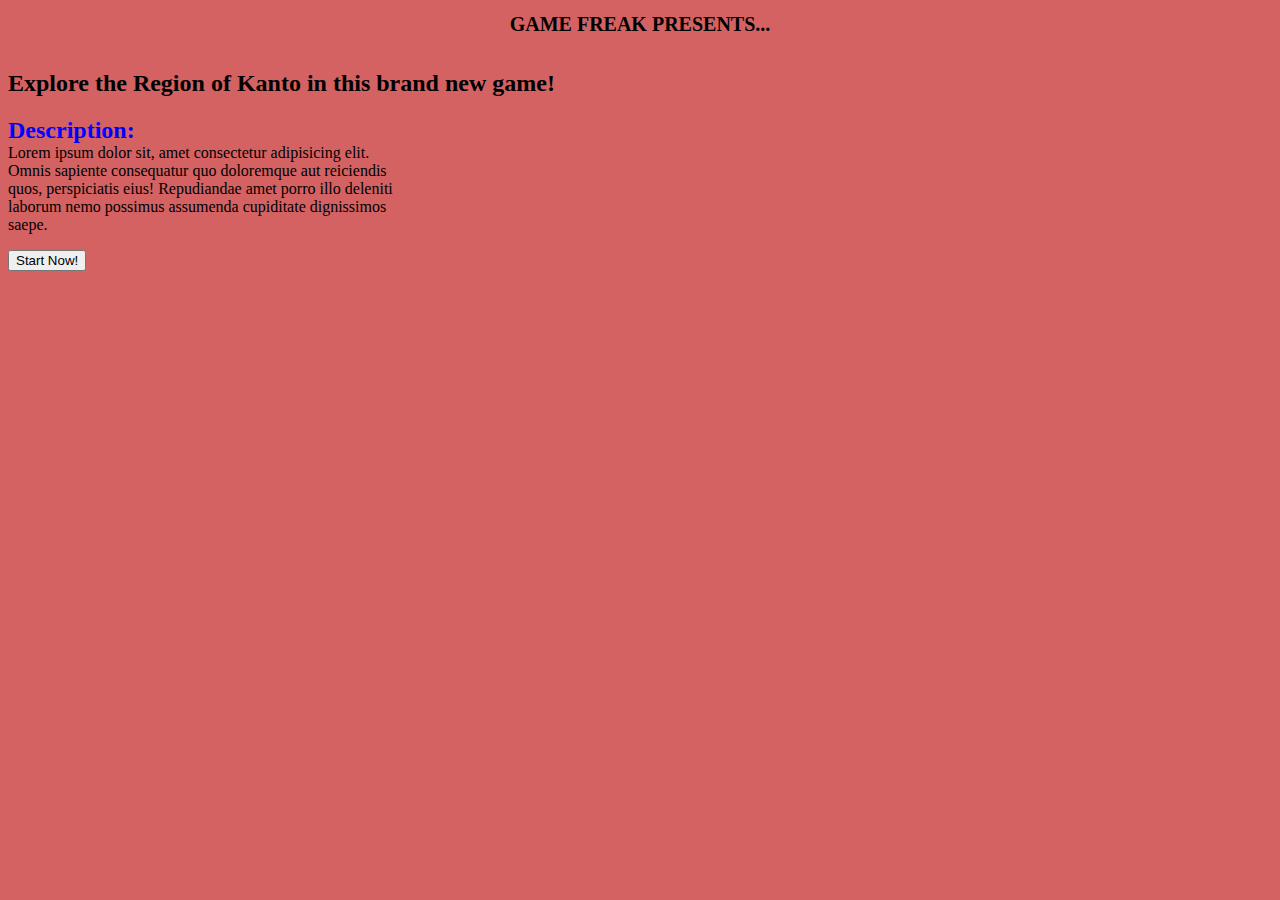
==== index.html @ dfd5496a "Initial commit" ====
<!DOCTYPE html>
<html lang="en">
<head>
    <meta charset="UTF-8">
    <meta name="viewport" content="width=device-width, initial-scale=1.0">
    <title>Document</title>
    <link rel="stylesheet" href="css/style.css">
</head>
<body>
    <h1>GAME FREAK PRESENTS...</h1>
    <img src="media/images/International_Pokémon_logo.svg.png" alt="">

    

    <h2>Explore the Region of Kanto in this brand new game!</h2>
    
    <P><strong>Description:</strong><br>
        Lorem ipsum dolor sit, amet consectetur adipisicing elit. Omnis sapiente consequatur quo doloremque aut reiciendis quos, perspiciatis eius! Repudiandae amet porro illo deleniti laborum nemo possimus assumenda cupiditate dignissimos saepe.
    </P>
    
    <a href="html/starters.html"><button>Start Now!</button></a>
</body>
</html>
---- css/style.css ----
@font-face {
    font-family: poke;
    src: url(../media/Fonts/);
}

h1{
    font-family: poke;
    font-size: 20px;
    margin-left: auto;
    margin-right: auto;
    width: fit-content;
}

img{
    width: 400px;
    display: block;
    margin-left: auto;
    margin-right: auto;
}

body{
    background-color: rgb(212, 98, 98);
}

p{
    width: 400px
    ;
}

strong{
    color: blue;
    font-size: x-large;
}
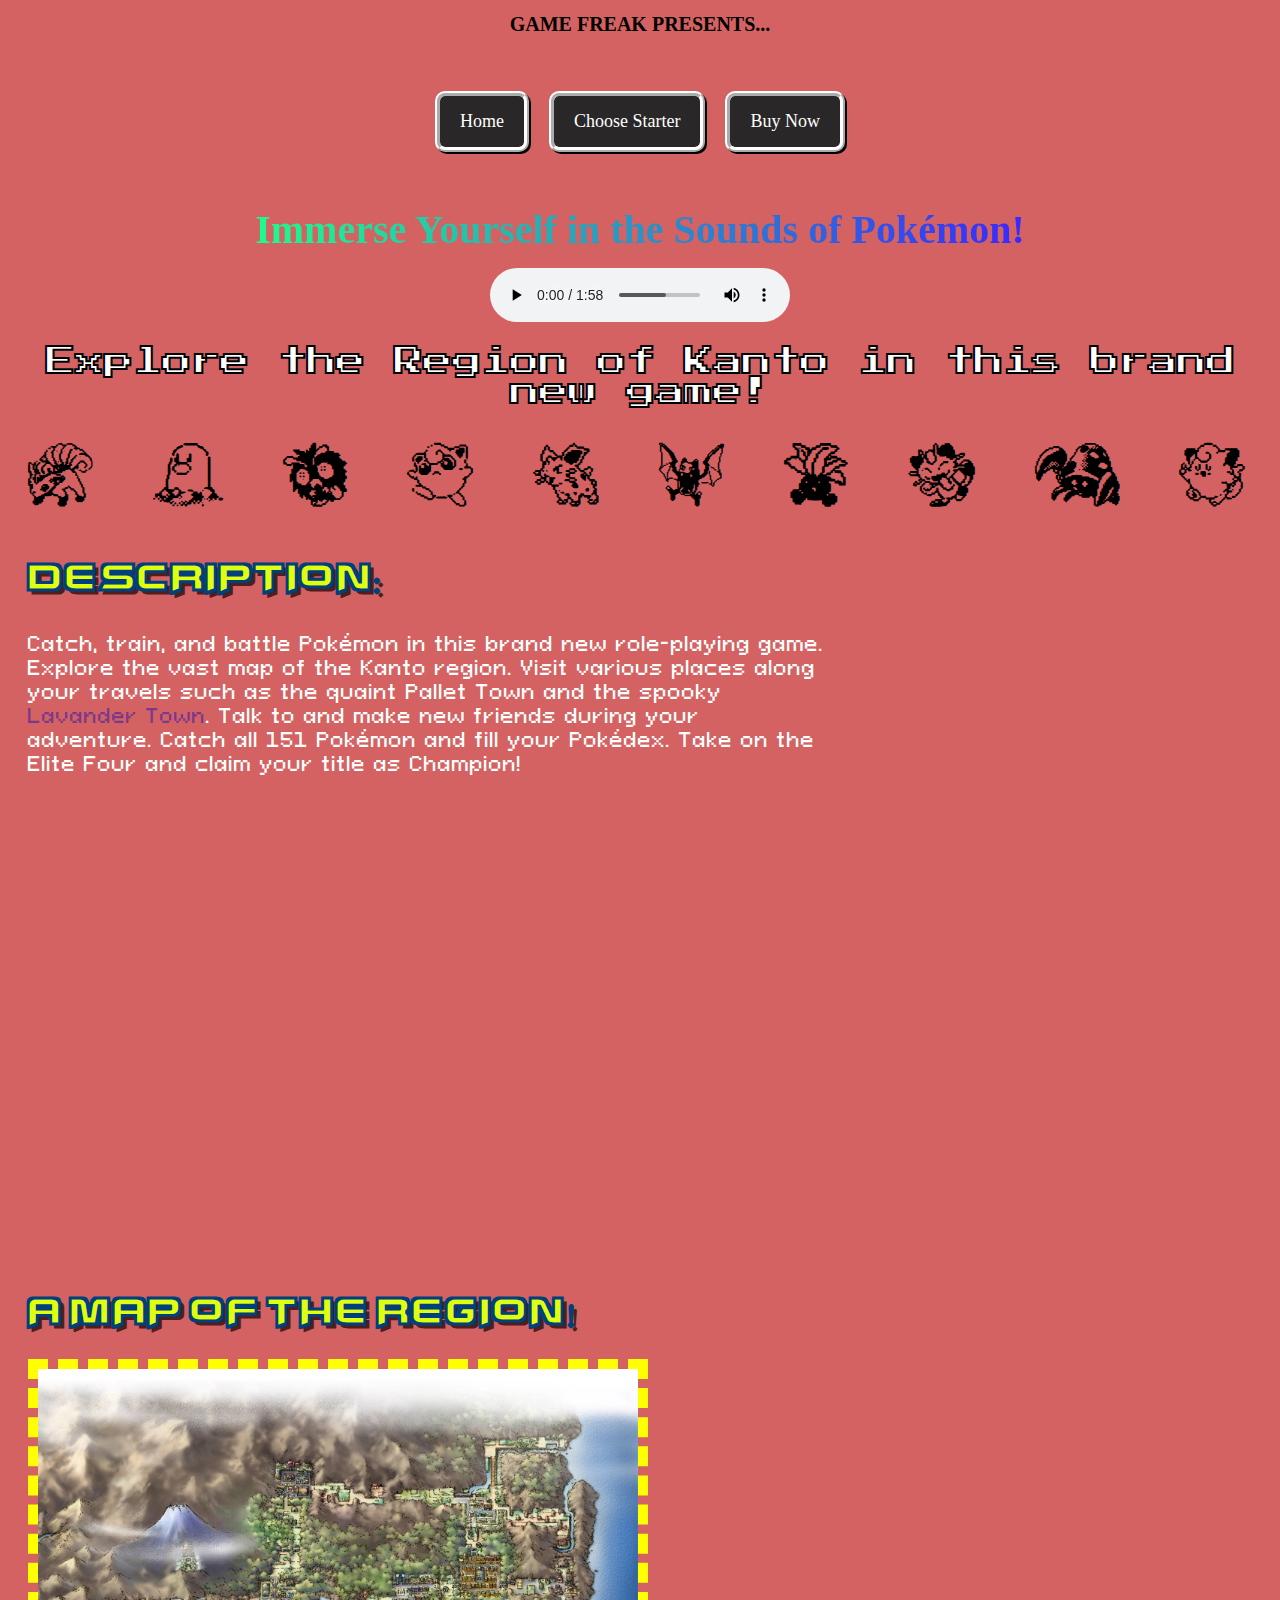
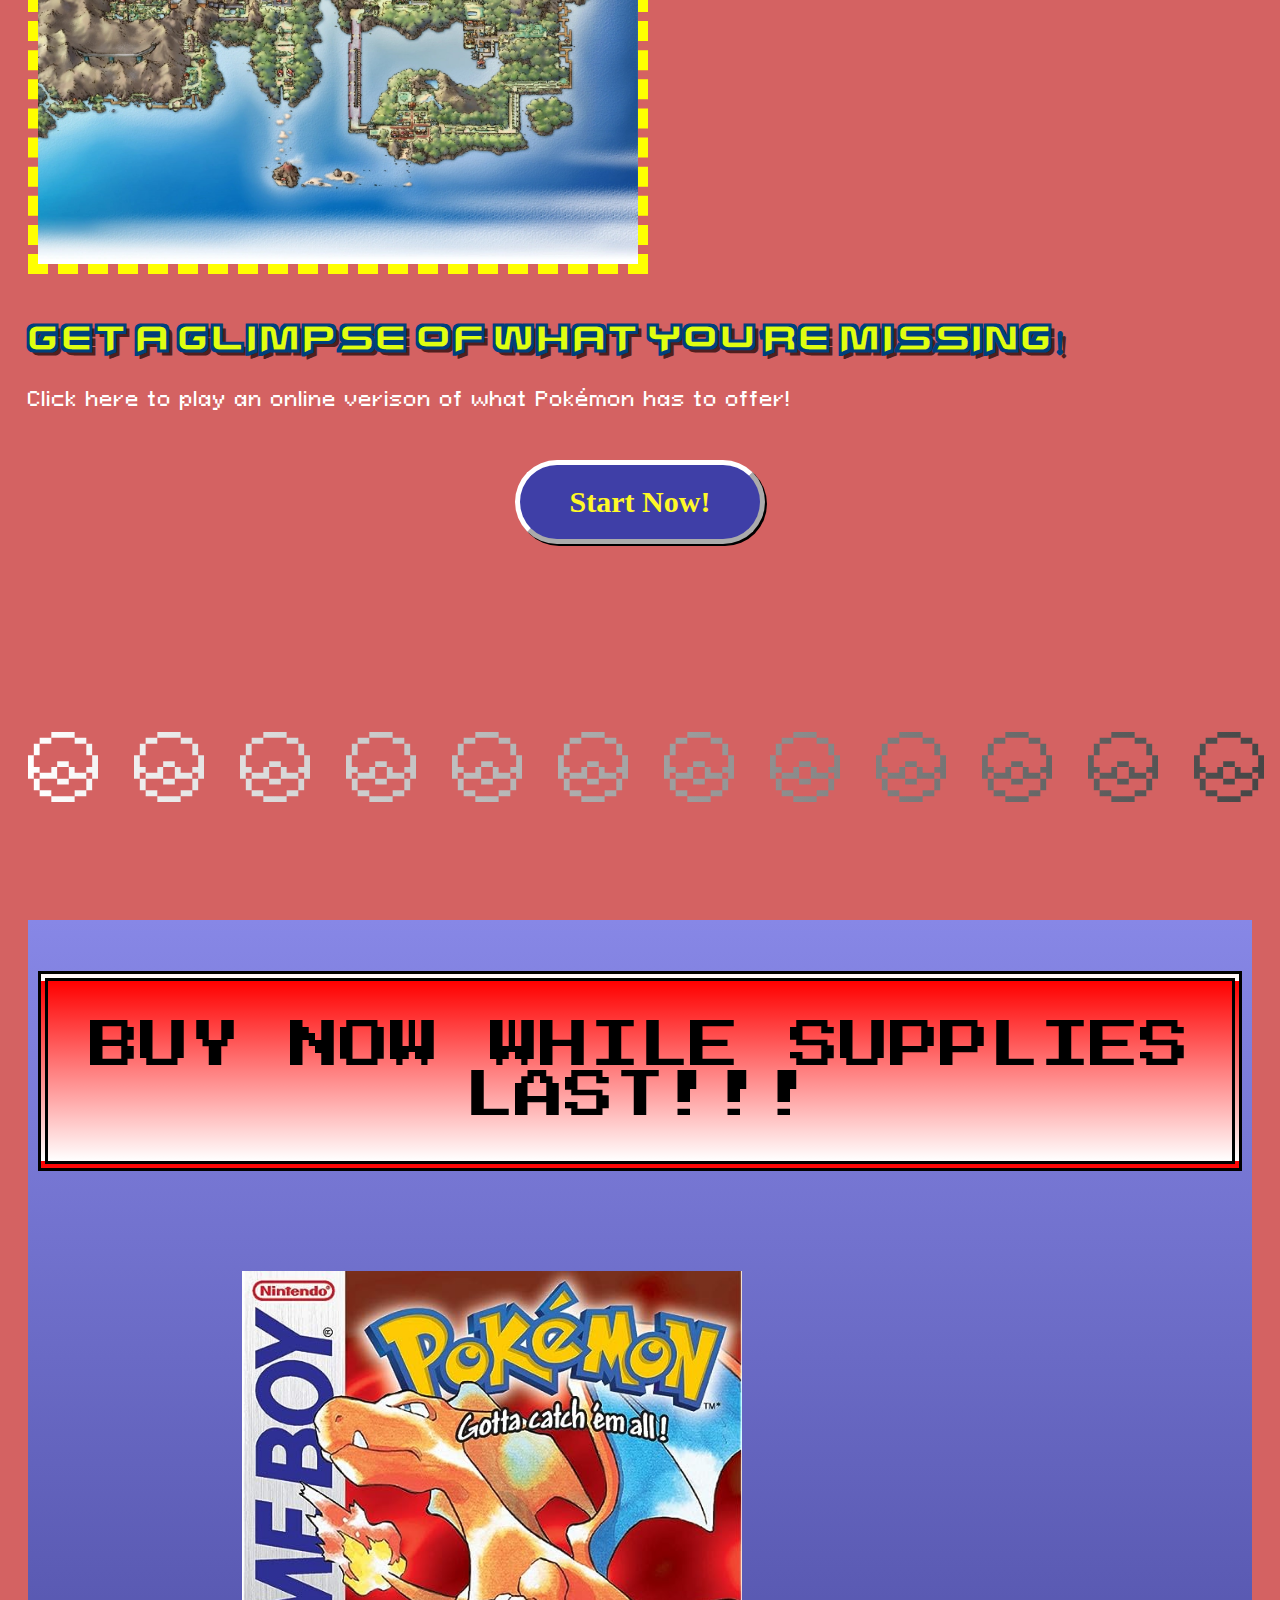
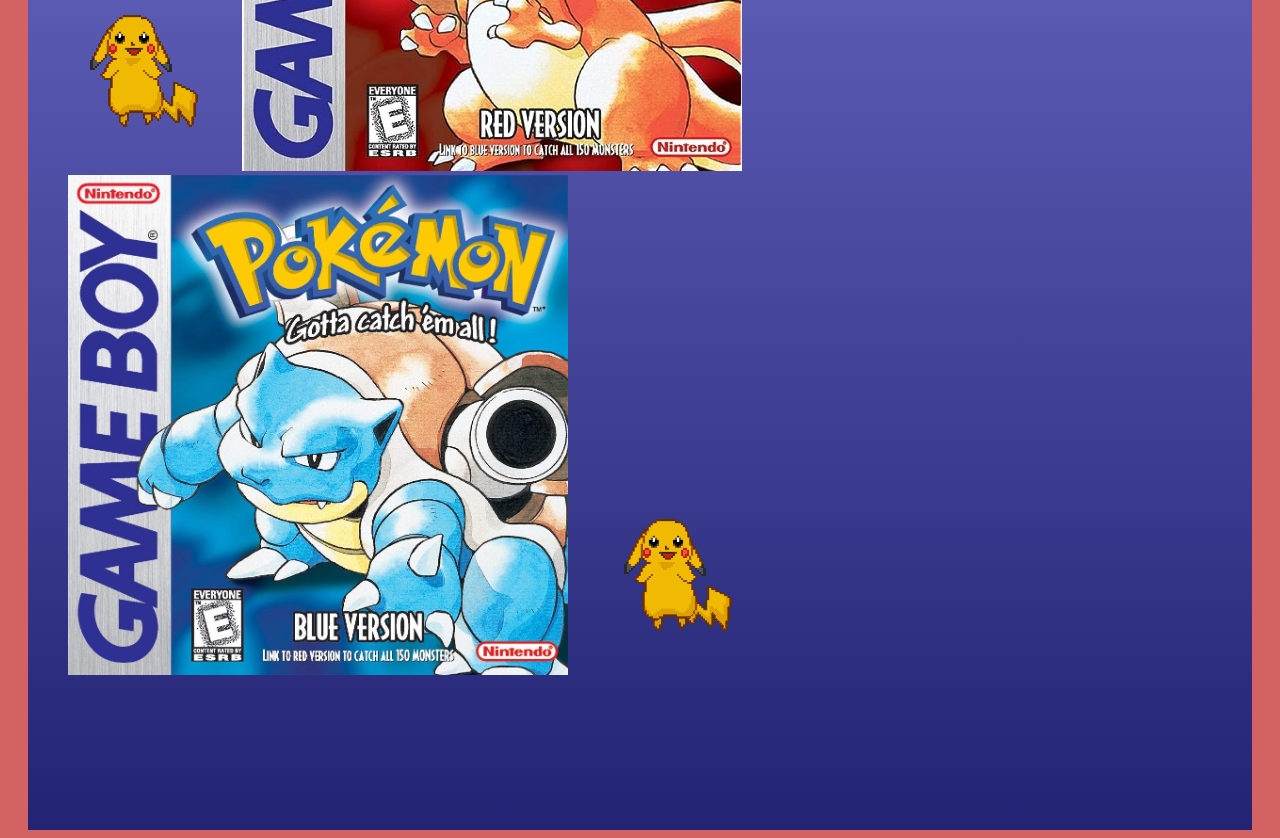
==== commit 39e78978: "updates" ====
--- a/index.html
+++ b/index.html
@@ -8,16 +8,53 @@
 </head>
 <body>
     <h1>GAME FREAK PRESENTS...</h1>
-    <img src="media/images/International_Pokémon_logo.svg.png" alt="">
+    <img class="pokeimg" src="media/images/International_Pokémon_logo.svg.png" alt="">
 
-    
+    <nav class="menu">
+        <ul>
+            <li><a href="#">Home</a></li>
+            <li><a href="html/starters.html">Choose Starter</a></li>
+            <li><a href="index.html#anchorpoint">Buy Now</a></li>
+        </ul>
 
-    <h2>Explore the Region of Kanto in this brand new game!</h2>
-    
-    <P><strong>Description:</strong><br>
-        Lorem ipsum dolor sit, amet consectetur adipisicing elit. Omnis sapiente consequatur quo doloremque aut reiciendis quos, perspiciatis eius! Repudiandae amet porro illo deleniti laborum nemo possimus assumenda cupiditate dignissimos saepe.
+    </nav>
+
+    <h3 class="sounds">Immerse Yourself in the Sounds of Pokémon!</h3>
+   
+    <audio src="media/audio/1-01. Opening.mp3" controls>Theme</audio>
+
+<div class="chunk">
+    <h2 class="explore">Explore the Region of Kanto in this brand new game!</h2>
+    <p class="dexstuff">abcdehjmxo</p>
+    <p class="strong"><strong>Description:</strong><br></p>
+       <p class="desc">Catch, train, and battle Pokémon in this brand new role-playing game. 
+        Explore the vast map of the Kanto region. Visit various places along your travels such as the quaint Pallet Town and the spooky <a class="lav" href="html/lavendertown.html">Lavander Town</a>. 
+        Talk to and make new friends during your adventure.
+        Catch all 151 Pokémon and fill your Pokédex. Take on the Elite Four and claim your title as Champion!
     </P>
     
-    <a href="html/starters.html"><button>Start Now!</button></a>
+    <iframe width="750" height="421.88" src="https://www.youtube.com/embed/5tTc8__lXkM?si=AW9G43K2GayQh26k" title="YouTube video player" frameborder="0" allow="accelerometer; autoplay; clipboard-write; encrypted-media; gyroscope; picture-in-picture; web-share" allowfullscreen></iframe>
+
+    <h2 class="map">A Map of the Region!</h2>
+
+    <img class="mapimg" src="media/images/Kanto_HGSS_Art.jpeg" alt="kantomap">
+
+    <h2 class="playnow">Get a glimpse of what you're missing!</h2>
+    <p class="playexp">Click here to play an online verison of what Pokémon has to offer!</p>
+    <a class="START" href="html/starters.html"><button>Start Now!</button></a>
+<br>
+ <p class="bals">AAAAAAAAAAAAAAAA</p>
+<br>
+<div class="buythings">
+<a id="anchorpoint" class="buys" href="https://www.amazon.com/s?k=pokemon+red+and+blue&i=videogames&crid=274P0JHJZ6ZKE&sprefix=pokemon+red+and+blue%2Cvideogames%2C582&ref=nb_sb_noss_2" target="_blank"><button>BUY NOW WHILE SUPPLIES LAST!!!</button></a>
+<div class="gamess">
+    <img src="media/images/1d3edf4117eda83437351472d63b242f_w200.gif" alt="jumping pikachu">
+<img class="red" src="media/images/71aow5iRsfL._AC_UL600_SR600,600_.jpg" alt="pokemonred">
+<img class="blue" src="media/images/71tFts8ENbL.jpg" alt="pokemonblue">
+<img src="media/images/1d3edf4117eda83437351472d63b242f_w200.gif" alt="jumping pikachu">
+</div>
+</div>
+
+</div>
 </body>
 </html>--- a/css/style.css
+++ b/css/style.css
@@ -1,17 +1,38 @@
 @font-face {
     font-family: poke;
-    src: url(../media/Fonts/);
+    src: url(../media/Fonts/PressStart2P-Regular.ttf);
+}
+
+@font-face {
+    font-family: mons;
+    src: url(../media/Fonts/POKPIX1.TTF);
+
+}
+
+@font-face {
+    font-family: ball;
+    src: url(../media/Fonts/pokemon.ttf);
+}
+
+@font-face {
+    font-family:eight;
+    src: url(../media/Fonts/PixeloidSans-mLxMm.ttf);
+}
+
+@font-face {
+    font-family: sword;
+    src: url(../media/Fonts/font_pack__sun_and_moon_by_mucrush_d9t8kqh.ttf);
 }
 
 h1{
-    font-family: poke;
+
     font-size: 20px;
     margin-left: auto;
     margin-right: auto;
     width: fit-content;
 }
 
-img{
+.pokeimg{
     width: 400px;
     display: block;
     margin-left: auto;
@@ -23,11 +44,267 @@
 }
 
 p{
-    width: 400px
+    width: 800px
     ;
 }
 
-strong{
-    color: blue;
-    font-size: x-large;
-}+.strong{
+    color: rgb(223, 255, 17);
+    font-size: 30px;
+    font-family: sword;
+    margin-top: 50px;
+    text-shadow: 4px 4px rgb(81, 30, 30);
+    -webkit-text-stroke: 1px;
+        -webkit-text-stroke-color: rgb(0, 64, 124);
+        -webkit-text-stroke-width: 2px;
+}
+
+.menu ul{
+    list-style-type: none;
+    background-color: rgb(212, 98, 98);
+    overflow: hidden;
+    padding-left: 0px;
+    padding-right: 0px;
+    height: 100px;
+    
+
+
+
+}
+
+.menu li{
+    float: left;
+    margin-left: 10px;
+    margin-right: 10px;
+}
+
+.menu li a{
+    display: block;
+    color: white;
+    text-align: center;
+    padding: 15px 20px;
+    text-decoration: none;
+    border-style: ridge;
+    border-width: 5px;
+    box-shadow: 2px 2px rgb(0, 0, 0);
+    border-radius: 10px;
+    border-color: rgb(255, 255, 255);
+    background-color: rgb(41, 39, 39);
+    font-size: large;
+    margin-top: 25px;
+   
+    
+
+
+}
+
+.menu li a:hover{
+    background-color: rgb(116, 42, 42);
+}
+
+.menu{
+    width: fit-content;
+    margin-left: auto;
+    margin-right: auto;
+    
+    
+}
+
+audio{
+  display: block;
+    margin-left: auto;
+   margin-right: auto;
+}
+
+
+
+.sounds{
+    width: fit-content;
+    margin-left: auto;
+    margin-right: auto;
+    margin-bottom: 15px;
+    padding-bottom: 0px;
+}
+
+.chunk{
+    margin-left: 20px;
+    margin-right: 20px;
+    
+}
+
+.explore{
+    font-family: poke;
+    letter-spacing: -1px;
+    width: fit-content;
+    margin-left: auto;
+    margin-right: auto;
+    text-align: center;
+    color: rgb(255, 255, 255);
+    -webkit-text-stroke: 1px;
+    -webkit-text-stroke-color: black;
+    font-size: 30px;
+   
+}
+
+.dexstuff{
+    font-family: mons;
+    font-size: 40px;
+    line-height: 70px;
+    letter-spacing: 60px;
+    width: fit-content;
+    margin-left: auto;
+    margin-right: auto;
+}
+
+.lav{
+  text-decoration: none;
+  color: rgb(122, 57, 138)
+}
+
+.START button{
+        font-size: large;
+        background-color:rgb(63, 63, 167);
+        color: rgb(255, 248, 40);
+        border-style: outset;
+        border-radius: 100px;
+        border-width: 5px;
+        border-color: rgb(255, 255, 255);
+        padding: 20px 20px;
+        width: 250px;
+        box-shadow: 2px 2px rgb(0, 0, 0);
+        font-weight: bolder;
+        font-family: 'Times New Roman', Times, serif;
+        font-size: 30px;
+    }
+
+    .START{
+    
+        margin-left: auto;
+        width: fit-content;
+        display: block;
+        margin-right: auto;
+        margin-bottom: 100px;
+    
+    }
+    
+    .START button:hover{
+        background-color: rgb(4, 21, 84);
+    }
+
+    .mapimg{
+        border: yellow;
+        border-style: dashed;
+        border-width: 10px;
+        width: 600px;
+        
+    }
+
+    .sounds{
+        background: linear-gradient(to left,#3829ff, #1cfd8c);
+  -webkit-background-clip: text;
+  -webkit-text-fill-color: transparent;
+  
+  font-size: 40px;
+    }
+
+    
+
+    .buys button{
+        background: linear-gradient(red, white);
+        padding: 40px 20px;
+        text-align: center;
+        font-family: poke;
+        font-size: 50px;
+        border: 10px;
+        border-style: double;
+    }
+
+    .buys{
+        display: block;
+        margin-left: auto;
+        margin-right: auto;
+        width: fit-content;
+        margin-top: 50px;
+        margin-bottom: 100px;
+    }
+
+    .red{
+        width: 500px;
+        margin-right: 30px;
+    }
+
+    .blue{
+        width: 500px;
+        margin-left: 30px;
+    }
+
+    .gamess{
+        margin-top: 50px;
+        margin-left: auto;
+        margin-right: auto;
+        width: fit-content;
+        margin-bottom: 150px;
+    }
+
+    .desc{
+        font-family: eight;
+        font-size: 20px;
+        letter-spacing: 1px;
+        margin-bottom: 50px;
+        color: rgb(255, 255, 255);
+    }
+
+    .map{
+        color: rgb(223, 255, 17);
+        font-size: 30px;
+        font-family: sword;
+        margin-top: 50px;
+        text-shadow: 4px 4px rgb(81, 30, 30);
+        -webkit-text-stroke: 1px;
+        -webkit-text-stroke-color: rgb(0, 64, 124);
+        -webkit-text-stroke-width: 2px;
+        
+    }
+
+    .playnow{
+        color: rgb(223, 255, 17);
+        font-size: 30px;
+        font-family: sword;
+        margin-top: 50px;
+        text-shadow: 4px 4px rgb(81, 30, 30);
+        -webkit-text-stroke: 1px;
+        -webkit-text-stroke-color: rgb(0, 64, 124);
+        -webkit-text-stroke-width: 2px;
+        
+    }
+
+    .playexp{
+        font-family: eight;
+        font-size: 20px;
+        letter-spacing: 1px;
+        margin-bottom: 50px;
+        color: #ffffff;
+    }
+
+    .buythings{
+        
+        background: linear-gradient(rgb(135, 135, 230), rgb(35, 35, 116));
+        padding: 1px 10px
+    }
+
+    .bals{
+ font-family: ball;
+ font-size: 70px;
+ letter-spacing: 30px;
+ width: fit-content;
+ margin-left: auto;
+ margin-right: auto;
+ margin-bottom: 0px;
+ padding-bottom: 100px;
+ 
+ background: linear-gradient(to left,#000000, #ffffff);
+  -webkit-background-clip: text;
+  -webkit-text-fill-color: transparent;
+    }
+
+    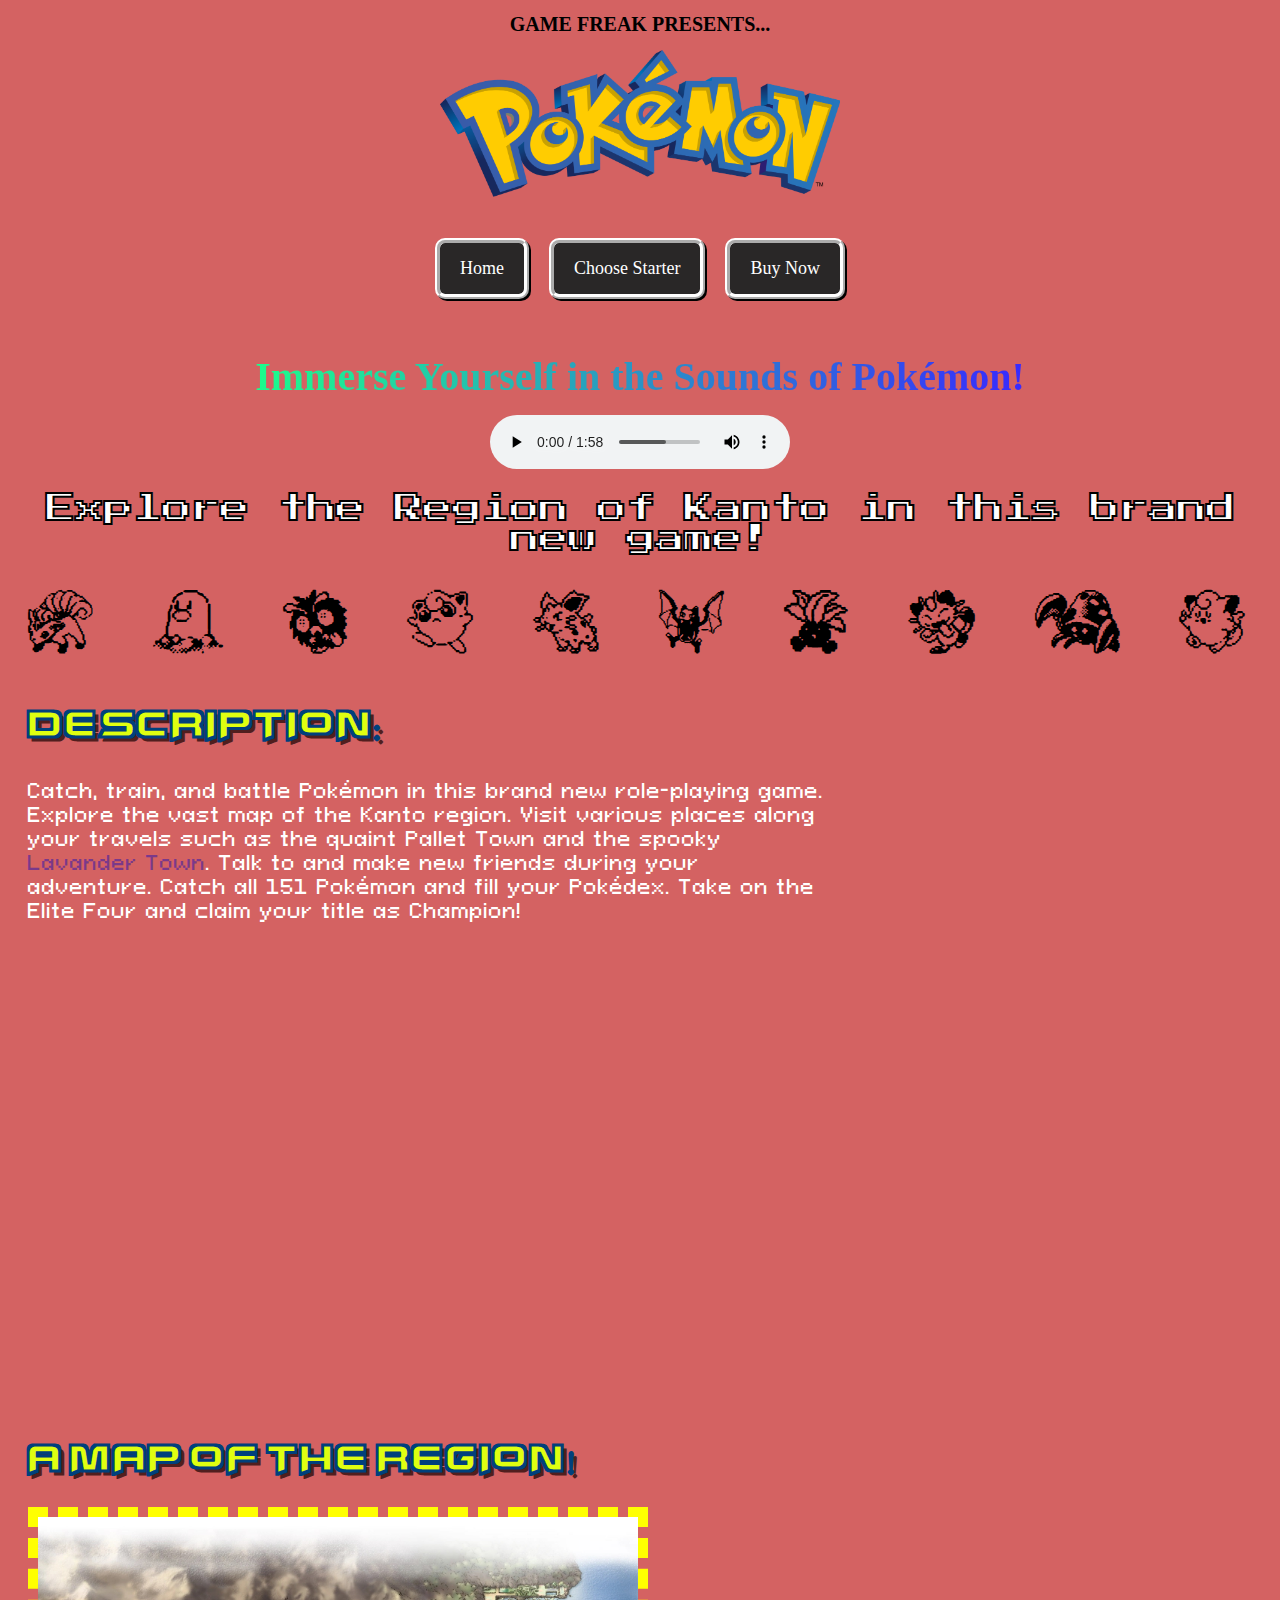
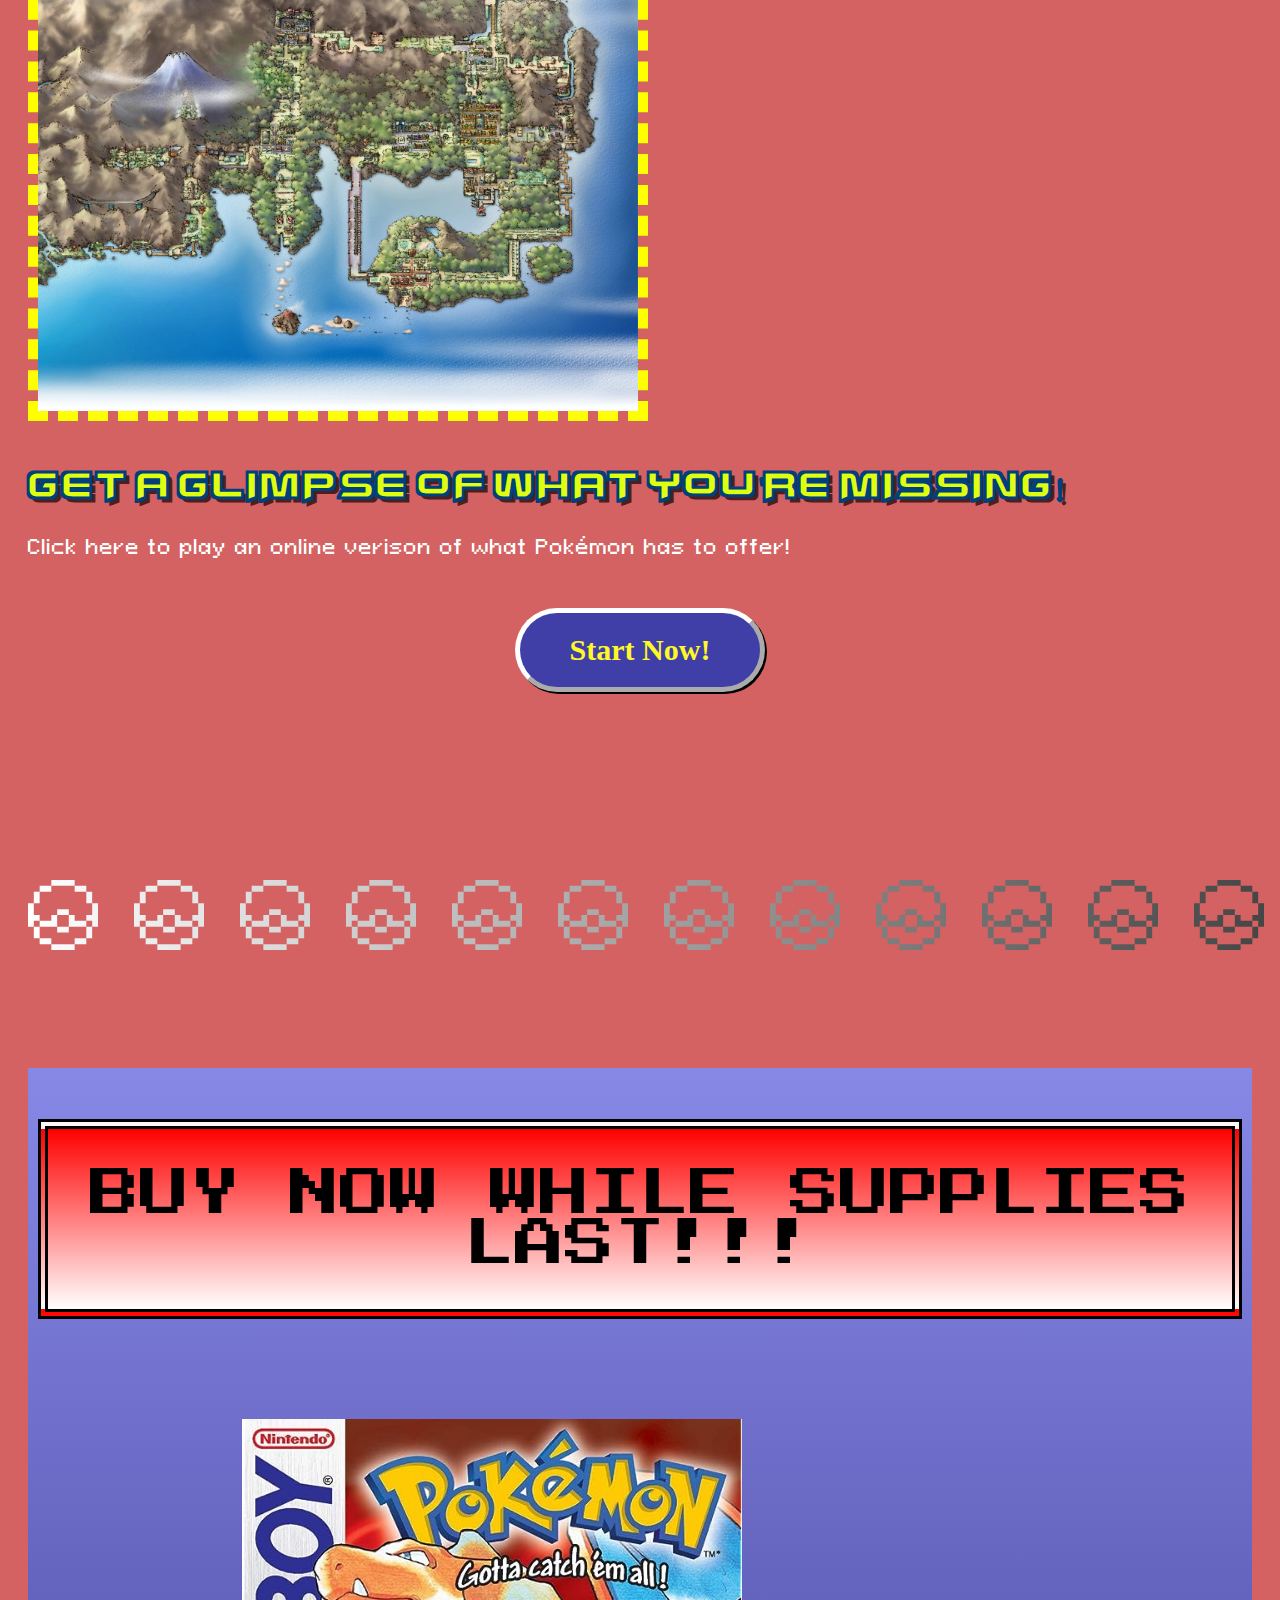
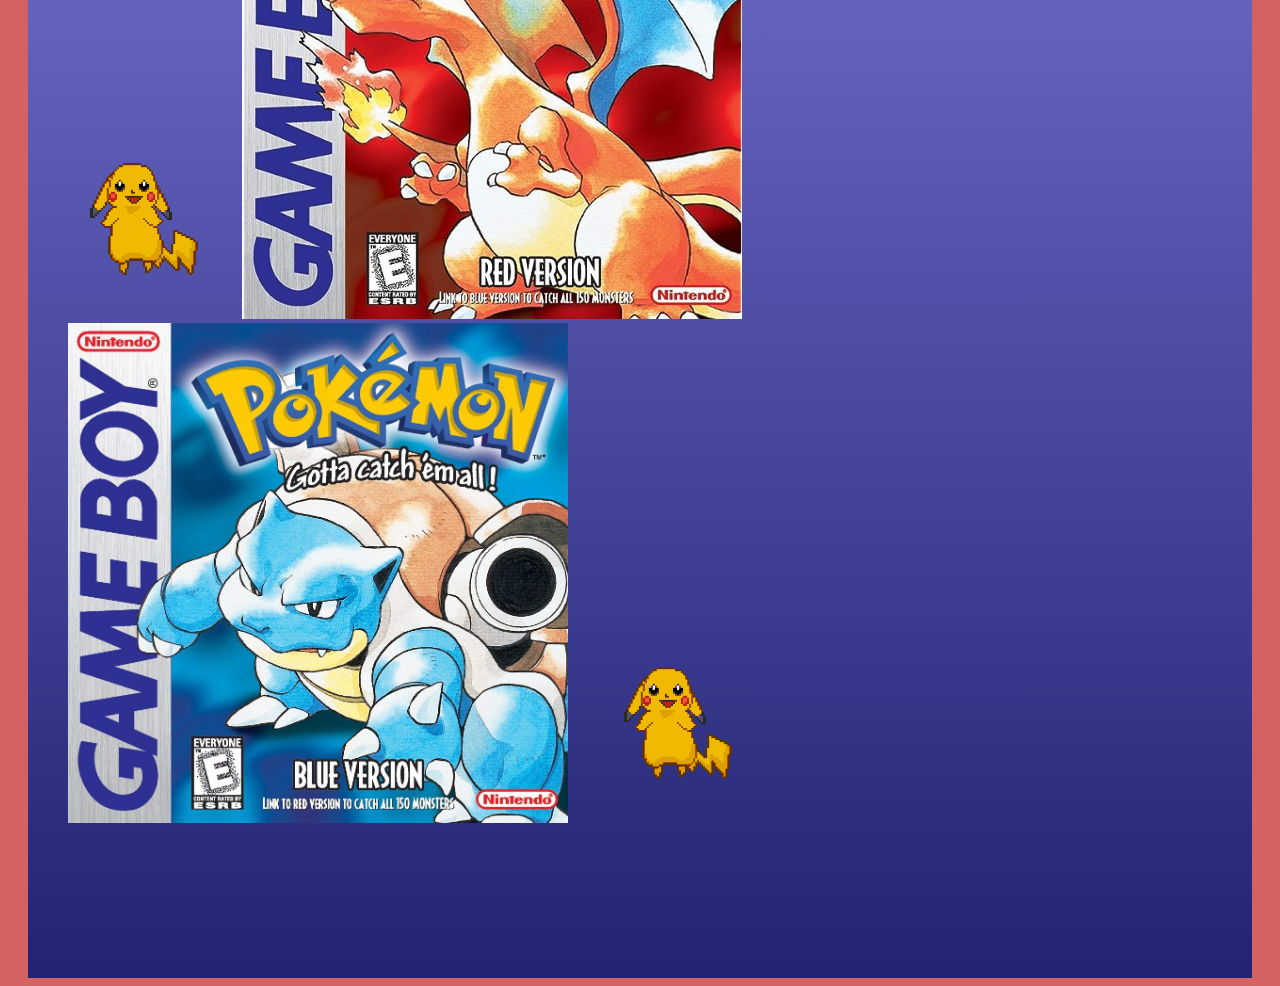
==== commit 09945985: "update2" ====
--- a/index.html
+++ b/index.html
@@ -8,7 +8,7 @@
 </head>
 <body>
     <h1>GAME FREAK PRESENTS...</h1>
-    <img class="pokeimg" src="media/images/International_Pokémon_logo.svg.png" alt="">
+    <img class="pokeimg" src="media/images/Pokemonlogo.png" alt="">
 
     <nav class="menu">
         <ul>
